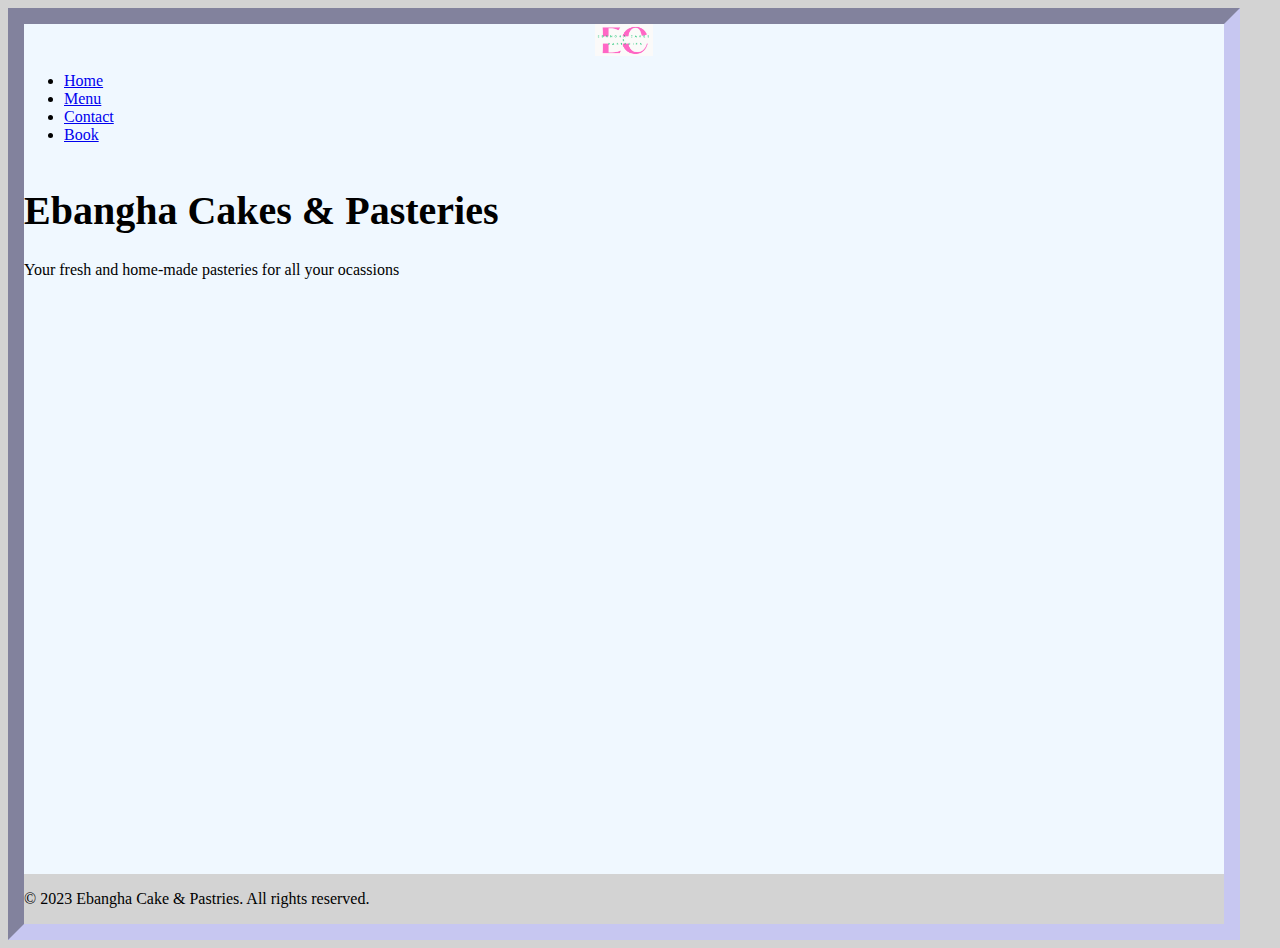
==== booking.html @ 3c513502 "Home page" ====
<!doctype html>
<html lang="en">

<head>
    <meta charset="utf-8">
    <meta name="viewport" content="width=device-width, initial-scale=1">
    <title>Booking - Ebangh Cake &amp; Pasteries</title>
    <link href="https://cdn.jsdelivr.net/npm/bootstrap@5.3.2/dist/css/bootstrap.min.css" rel="stylesheet"
        integrity="sha384-T3c6CoIi6uLrA9TneNEoa7RxnatzjcDSCmG1MXxSR1GAsXEV/Dwwykc2MPK8M2HN" crossorigin="anonymous">
    <link rel="stylesheet" href="css/main.css">
</head>

<body class="container">
    <header class="row">
        <nav class="navbar navbar-light bg-light">
            <!-- Left column for the image -->
            <div class="col-2">
                <a href="index.html"><img src="img/logo.png" alt="Logo of Ebangha Cakes & Pastries" class="left-image"
                        id="logo"></a>
            </div>

            <!-- Right column for the menu items -->
            <div class="col-10">
                <ul class="nav justify-content-end">
                    <li class="nav-item">
                        <a class="nav-link" href="index.html">Home</a>
                    </li>
                    <li class="nav-item">
                        <a class="nav-link" href="menu.html">Menu</a>
                    </li>
                    <li class="nav-item">
                        <a class="nav-link" href="contact.html">Contact</a>
                    </li>
                    <li class="nav-item">
                        <a class="nav-link active" href="booking.html">Book</a>
                    </li>
                </ul>
            </div>
        </nav>
    </header>
    <main class="flex-grow-1">
        <section class="text-center">
            <h1 class="font-weight-bold mb-0" id="title">Ebangha Cakes &amp; Pasteries</h1>
            <p class="text-muted mt-0 small">Your fresh and home-made pasteries for all your ocassions</p>
        </section>

        <!--Page Content here-->
    </main>

     <!-- Sticky Footer -->
  <footer class="text-center py-3">
    <div class="container">
      <p>&copy; 2023 Ebangha Cake & Pastries. All rights reserved.</p>
    </div>
  </footer>
    <!--Bootstrap Javascript-->
    <script src="https://cdn.jsdelivr.net/npm/bootstrap@5.3.2/dist/js/bootstrap.bundle.min.js"
        integrity="sha384-C6RzsynM9kWDrMNeT87bh95OGNyZPhcTNXj1NW7RuBCsyN/o0jlpcV8Qyq46cDfL"
        crossorigin="anonymous"></script>
</body>
</html>
---- css/main.css ----
/* Custom styles for positioning the image */
 .left-image {
    max-width: 100%;
    height: 2em;
    display: block;
    margin-left: auto;
    margin-right: auto;
  }

  #title{
    font-size: 2.5em;
  }

  html{
    background-color:lightgray
  }
  body{
    background-color: #f0f8ff;
    display: flex;
    flex-direction: column;
    min-height: 100vh;
    max-width: 1200px;
    border: 1em inset rgb(199, 199, 241);
  }


  main {
    flex: 1;
    
  }

  footer{
    background-color: #d3d3d3;
  }


  .product-image{
    float: left;
    max-width: 50%;
    padding: 0.5em;
    height: auto;
  }

  @media only screen and (max-width: 600px) {
    .product-image{
        float: none;
        max-width: 100%;
        height: auto;
        padding: 0.5em;
      }
      
  }
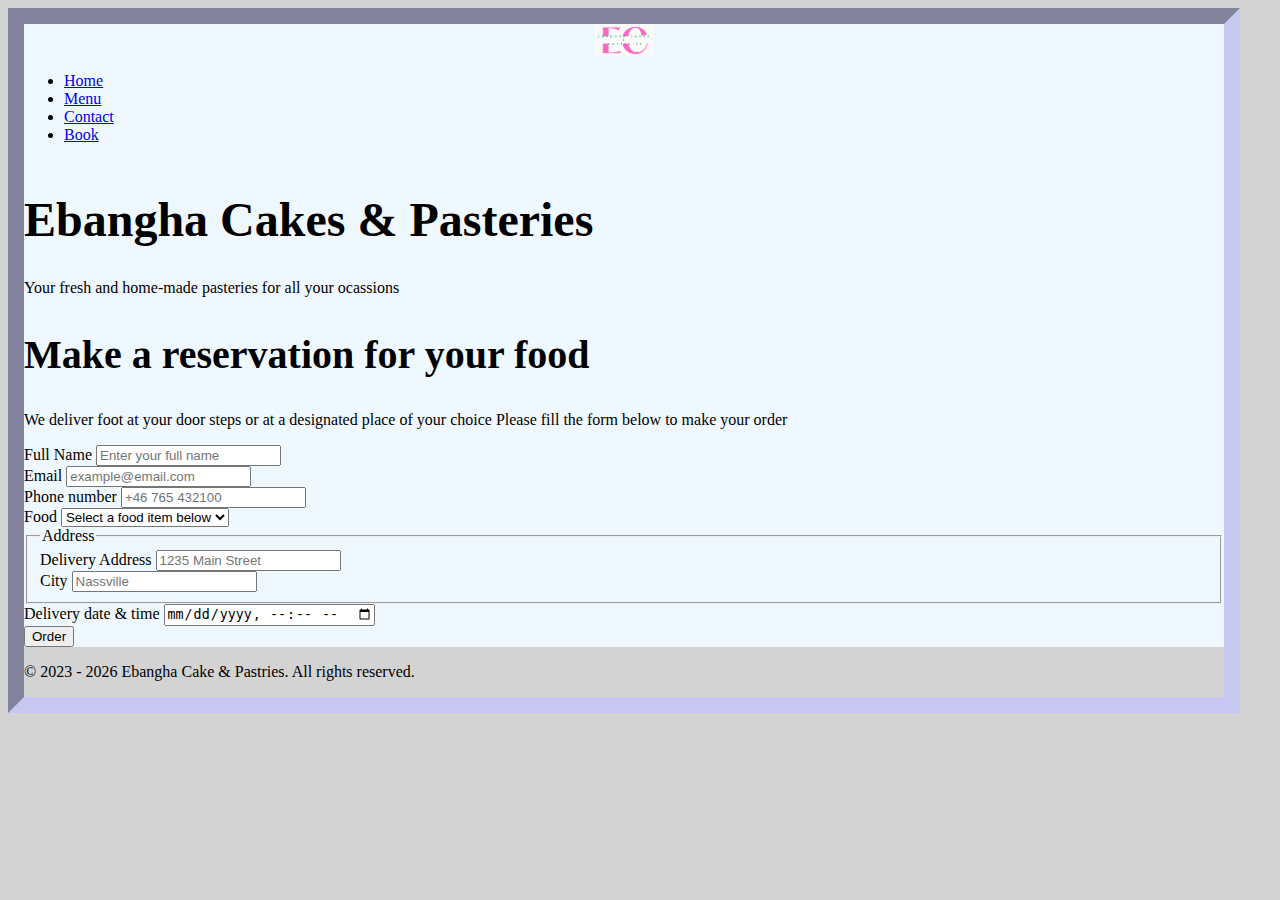
==== commit 213a56a0: "Booking page" ====
--- a/booking.html
+++ b/booking.html
@@ -8,6 +8,7 @@
     <link href="https://cdn.jsdelivr.net/npm/bootstrap@5.3.2/dist/css/bootstrap.min.css" rel="stylesheet"
         integrity="sha384-T3c6CoIi6uLrA9TneNEoa7RxnatzjcDSCmG1MXxSR1GAsXEV/Dwwykc2MPK8M2HN" crossorigin="anonymous">
     <link rel="stylesheet" href="css/main.css">
+    <script src="js/main.js"></script>
 </head>
 
 <body class="container">
@@ -45,17 +46,87 @@
         </section>
 
         <!--Page Content here-->
+        <h2>Make a reservation for your food</h2>
+        <p>We deliver foot at your door steps or at a designated place of your choice
+            Please fill the form below to make your order</p>
+
+        <form action="#">
+            <div class="row">
+                <div class="col-md-6 col-sm-12 mb-3">
+                    <label for="fullname" class="form-label">Full Name</label>
+                    <input type="text" id="fullname" name="fullname" class="form-control"
+                        placeholder="Enter your full name">
+                </div>
+
+                <div class="col-md-6 col-sm-12 mb-3">
+                    <label for="email" class="form-label">Email</label>
+                    <input type="email" name="email" id="email" class="form-control" placeholder="example@email.com">
+                </div>
+            </div>
+            <div class="row">
+                <div class="col-md-6 col-sm-12 mb-3">
+                    <label for="phone" class="form-label">Phone number</label>
+                    <input type="tel" name="phone" id="phone" class="form-control" placeholder="+46 765 432100">
+                </div>
+
+
+                <div class="col-md-6 col-sm-12 mb3">
+                    <label for="food" class="form-label">Food</label>
+                    <select name="food" id="food" class="form-select">
+                        <option value="" selected>Select a food item below</option>
+                        <option value="jollof-rice-and-chicken">Jollof Rice & Chicken</option>
+                        <option value="okro-and-garri">Okro Soup &amp; Garri</option>
+                        <option value="rice-and-groundnut-soup">Rice &amp; Groundnut Soup</option>
+                        <option value="hotpotatoes">Hot Potatoes</option>
+                        <option value="fish-source-and-plantains">Fish source &amp; plantains</option>
+                        <option value="fufu-and-eru">Fufu &amp; eru </option>
+                        <option value="meat-source-and-yam">Meat Sauce &amp; yam </option>
+                    </select>
+                </div>
+
+            </div>
+
+            <fieldset class="mb-3">
+                <legend>Address</legend>
+                <div class="row">
+                    <div class="col-md-6 col-sm-12 mb3">
+                        <label for="street" class="form-label">Delivery Address</label>
+                        <input type="text" name="street" id="street" class="form-control"
+                            placeholder="1235 Main Street">
+                    </div>
+                    <div class="col-md-6 col-sm-12 mb3">
+                        <label for="city" class="form-label">City</label>
+                        <input type="text" name="city" id="city" class="form-control" placeholder="Nassville">
+                    </div>
+                </div>
+            </fieldset>
+
+            <div class="row mb-3">
+                <div class="col-12">
+                    <label for="delivery-date" class="form-label">
+                        Delivery date & time
+                    </label>
+                    <input type="datetime-local" name="delivery-date" id="delivery-date" class="form-control">
+                </div>
+            </div>
+
+            <div class="mb-3 text-center">
+                <button type="submit" class="btn btn-primary">Order</button>
+            </div>
+        </form>
+
     </main>
 
-     <!-- Sticky Footer -->
-  <footer class="text-center py-3">
-    <div class="container">
-      <p>&copy; 2023 Ebangha Cake & Pastries. All rights reserved.</p>
-    </div>
-  </footer>
+    <!-- Sticky Footer -->
+    <footer class="text-center py-3 mt-5">
+        <div class="container">
+            <p>&copy; <span id="copyrightText"></span></p>
+        </div>
+    </footer>
     <!--Bootstrap Javascript-->
     <script src="https://cdn.jsdelivr.net/npm/bootstrap@5.3.2/dist/js/bootstrap.bundle.min.js"
         integrity="sha384-C6RzsynM9kWDrMNeT87bh95OGNyZPhcTNXj1NW7RuBCsyN/o0jlpcV8Qyq46cDfL"
         crossorigin="anonymous"></script>
 </body>
+
 </html>--- a/css/main.css
+++ b/css/main.css
@@ -1,52 +1,99 @@
+ html {
+     background-color: lightgray
+ }
+
+ body {
+     background-color: #f0f8ff;
+     display: flex;
+     flex-direction: column;
+     max-width: 1200px;
+     border: 1em inset rgb(199, 199, 241);
+ }
+
+
+ main {
+     flex: 1;
+
+ }
+
+ footer {
+     background-color: #d3d3d3;
+ }
+
+ h1,
+ h2,
+ h3,
+ h4,
+ h5,
+ h6 {
+     font-weight: bold;
+ }
+
+ h1 {
+     font-size: 3em;
+ }
+
+
+ h2 {
+     font-size: 2.5em;
+ }
+
+ h3 {
+     font-size: 2em;
+ }
+
  /* Custom styles for positioning the image */
  .left-image {
-    max-width: 100%;
-    height: 2em;
-    display: block;
-    margin-left: auto;
-    margin-right: auto;
-  }
+     max-width: 100%;
+     height: 2em;
+     display: block;
+     margin-left: auto;
+     margin-right: auto;
+ }
 
-  #title{
-    font-size: 2.5em;
-  }
-
-  html{
-    background-color:lightgray
-  }
-  body{
-    background-color: #f0f8ff;
-    display: flex;
-    flex-direction: column;
-    min-height: 100vh;
-    max-width: 1200px;
-    border: 1em inset rgb(199, 199, 241);
-  }
+ .product-image {
+     float: left;
+     max-width: 50%;
+     padding: 0.5em;
+     height: auto;
+ }
 
 
-  main {
-    flex: 1;
-    
-  }
+ /* table styles */
 
-  footer{
-    background-color: #d3d3d3;
-  }
+ caption {
+     caption-side: top;
+     text-align: center;
+     font-weight: bold;
+     font-size: 1.2em;
+     margin-bottom: 0.2em;
+ }
+
+ th {
+     text-align: center;
+ }
+
+ tfoot {
+     font-weight: bold;
+     text-align: center;
+ }
+
+ .cost {
+     text-align: center;
+ }
+
+ .left-text {
+     text-align: left;
+ }
 
 
-  .product-image{
-    float: left;
-    max-width: 50%;
-    padding: 0.5em;
-    height: auto;
-  }
+ @media only screen and (max-width: 600px) {
+     .product-image {
+         float: none;
+         max-width: 100%;
+         height: auto;
+         padding: 0.5em;
+     }
 
-  @media only screen and (max-width: 600px) {
-    .product-image{
-        float: none;
-        max-width: 100%;
-        height: auto;
-        padding: 0.5em;
-      }
-      
-  }+
+ }